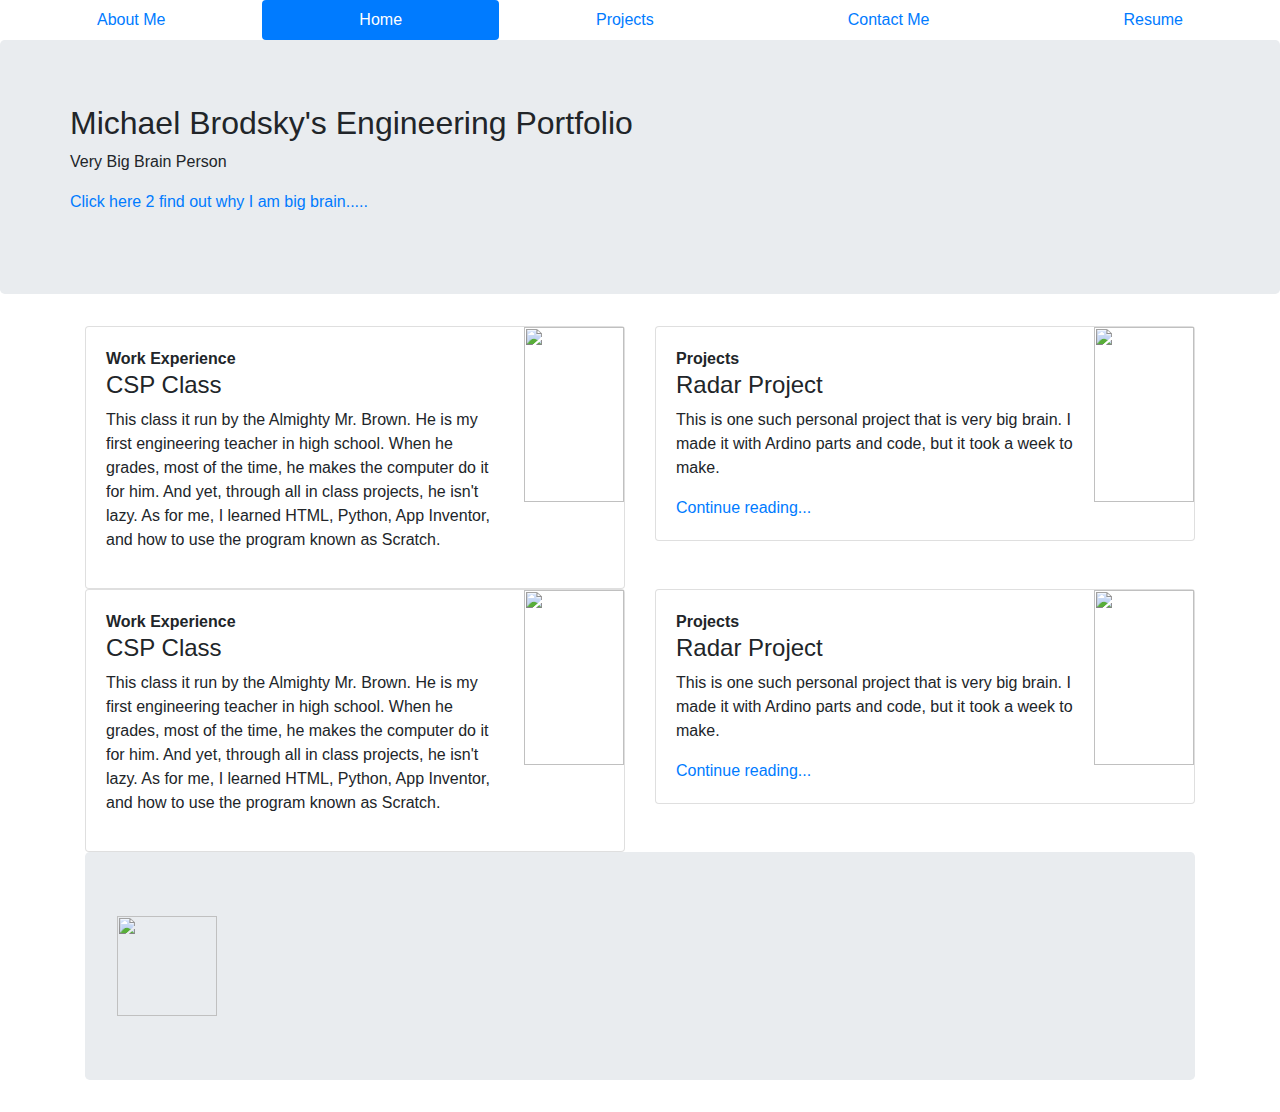
==== index.html @ 43dd932a "Add files via upload" ====
<!DOCTYPE html>
<html>
  <head>
    <meta charset="utf-8">
    <title></title>
    <link href="Bootstrap_4.3.1/css/bootstrap.css" rel="stylesheet" type="text/css" />
  </head>

  <body>
      <div class=".container">
        <nav class="nav nav-pills nav-fill">
          <a href="Brodsky_AboutMe.html"class="nav-item nav-link">About Me</a>
          <a href="index.html"class="nav-item nav-link active">Home</a>
          <a href="Brodsky_Projects.html"class="nav-item nav-link">Projects</a>
          <a href="Brodsky_ContactMe.html"class="nav-item nav-link">Contact Me</a>
          <a href="Brodsky_Resume.html"class="nav-item nav-link">Resume</a>
        </nav>
      </div>

    <section class="jumbotron">
    <div class="container">
      <div class="row">
        <br>
        <h2>Michael Brodsky's Engineering Portfolio</h2>
      </div>  
        <div class="row">
          <p>Very Big Brain Person</p>
        </div>
        <div class="row">
          <p><a href="Brodsky_AboutMe">Click here 2 find out why I am big brain.....</a></p>
      </div>
    </section>




    
    <div class="container">
      <div class="row">
        <div class="col-md-6">
          <div class="card flex-md-row">
            <div class="card-body">
              <strong>Work Experience</strong>
              <h4>CSP Class</h4>
              <p>This class it run by the Almighty Mr. Brown. He is my first engineering teacher in high school. When he grades, most of the time, he makes the computer do it for him. And yet, through all in class projects, he isn't lazy. As for me, I learned HTML, Python, App Inventor, and how to use the program known as Scratch. </p>
            </div>
            <img class="card-img-right" src="Images/Mike.jpg" height="175px" width="100px"/>
          </div>
        </div>

        
        <div class="col-md-6">
          <div class="card flex-md-row">
            <div class="card-body">
              <strong>Projects</strong>
              <h4>Radar Project</h4>
              <p>This is one such personal project that is very big brain. I made it with Ardino parts and code, but it took a week to make.</p>
              <a href="Brodsky_Projects.html">Continue reading...</a>
            </div>
            <img class="card-img-right" src="Images/Radar.jpg" height="175px" width="100px"/>
          </div>
        </div>
      </div>
    </div>

    <div class="container">
      <div class="row">
        <div class="col-md-6">
          <div class="card flex-md-row">
            <div class="card-body">
              <strong>Work Experience</strong>
              <h4>CSP Class</h4>
              <p>This class it run by the Almighty Mr. Brown. He is my first engineering teacher in high school. When he grades, most of the time, he makes the computer do it for him. And yet, through all in class projects, he isn't lazy. As for me, I learned HTML, Python, App Inventor, and how to use the program known as Scratch. </p>
            </div>
            <img class="card-img-right" src="Images/Mike.jpg" height="175px" width="100px"/>
          </div>
        </div>

        
        <div class="col-md-6">
          <div class="card flex-md-row">
            <div class="card-body">
              <strong>Projects</strong>
              <h4>Radar Project</h4>
              <p>This is one such personal project that is very big brain. I made it with Ardino parts and code, but it took a week to make.</p>
              <a href="Brodsky_Projects.html">Continue reading...</a>
            </div>
            <img class="card-img-right" src="Images/Radar.jpg" height="175px" width="100px"/>
          </div>
        </div>
      </div>
    </div>

    <footer class="container">
      <div class="jumbotron">
        <div class="row">
            <div class="col-3">
              <a href="mailto:brodsky0562@gmail.com">
                <img src="Images/email.jpg" height="100px" width="100px">
              </a>
            </div>
            <div class="col-3">
            </div>
          <div class="col-5">
            <a href="http://www.dublin.k12.ca.us/dhs">
              <img scr="Images/Gaels.jpg" style="max-width:100px" class="float-right">
            </a>
          </div>
        </div>
      </div>
    </footer>          
  </body>
</html>
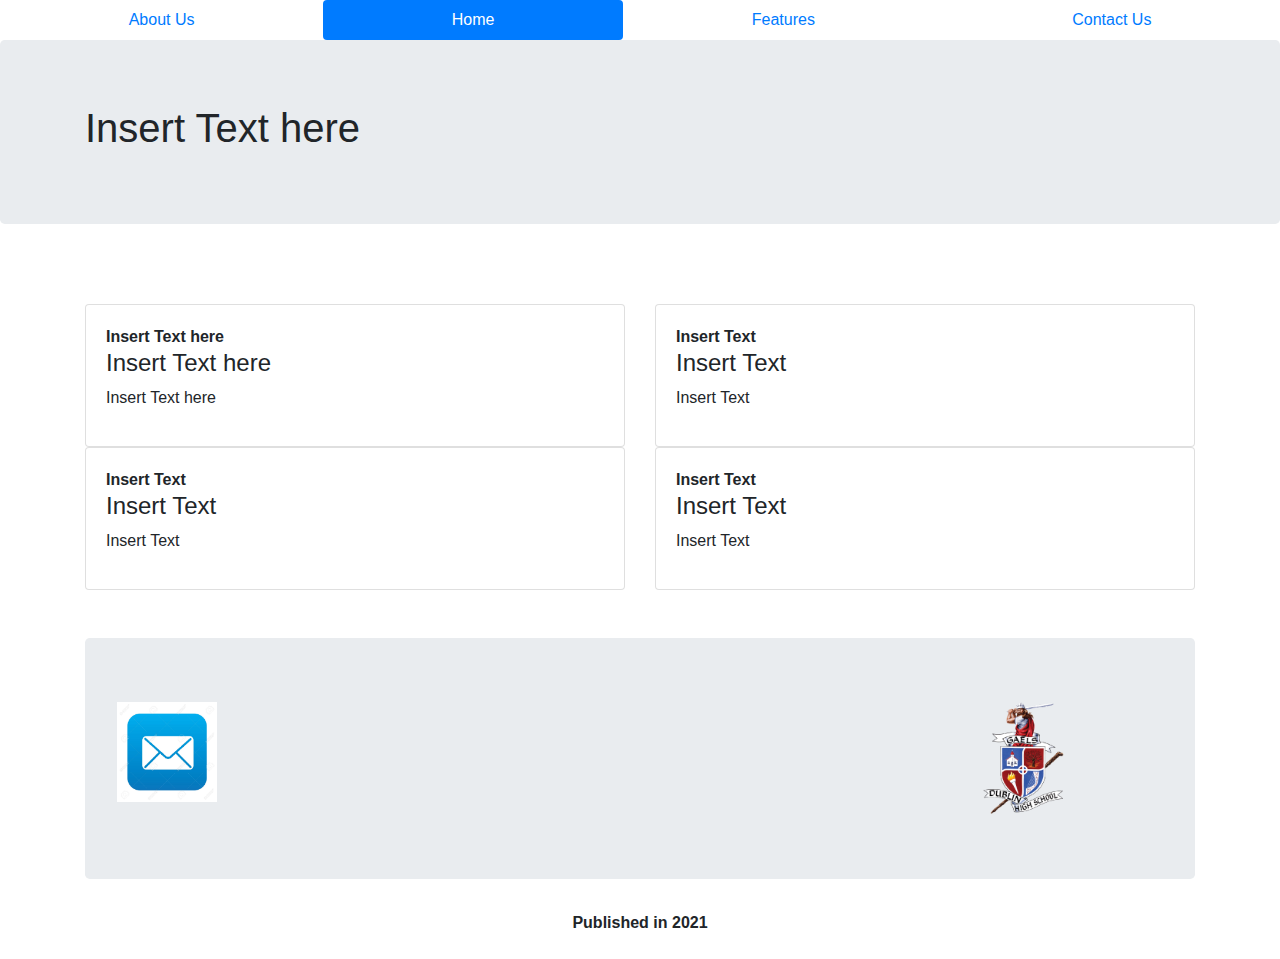
==== commit 1b84575e: "Everything" ====
--- a/index.html
+++ b/index.html
@@ -9,28 +9,20 @@
   <body>
       <div class=".container">
         <nav class="nav nav-pills nav-fill">
-          <a href="Brodsky_AboutMe.html"class="nav-item nav-link">About Me</a>
+          <a href="AboutMe.html"class="nav-item nav-link">About Us</a>
           <a href="index.html"class="nav-item nav-link active">Home</a>
-          <a href="Brodsky_Projects.html"class="nav-item nav-link">Projects</a>
-          <a href="Brodsky_ContactMe.html"class="nav-item nav-link">Contact Me</a>
-          <a href="Brodsky_Resume.html"class="nav-item nav-link">Resume</a>
+          <a href="Features.html"class="nav-item nav-link">Features</a>
+          <a href="ContactMe.html"class="nav-item nav-link">Contact Us</a>
         </nav>
       </div>
 
     <section class="jumbotron">
     <div class="container">
-      <div class="row">
-        <br>
-        <h2>Michael Brodsky's Engineering Portfolio</h2>
-      </div>  
-        <div class="row">
-          <p>Very Big Brain Person</p>
-        </div>
-        <div class="row">
-          <p><a href="Brodsky_AboutMe">Click here 2 find out why I am big brain.....</a></p>
-      </div>
+      <h1>Insert Text here</h1>
+    </div>
     </section>
-
+    <br>
+    <br>
 
 
 
@@ -40,11 +32,10 @@
         <div class="col-md-6">
           <div class="card flex-md-row">
             <div class="card-body">
-              <strong>Work Experience</strong>
-              <h4>CSP Class</h4>
-              <p>This class it run by the Almighty Mr. Brown. He is my first engineering teacher in high school. When he grades, most of the time, he makes the computer do it for him. And yet, through all in class projects, he isn't lazy. As for me, I learned HTML, Python, App Inventor, and how to use the program known as Scratch. </p>
+              <strong>Insert Text here</strong>
+              <h4>Insert Text here</h4>
+              <p>Insert Text here</p>
             </div>
-            <img class="card-img-right" src="Images/Mike.jpg" height="175px" width="100px"/>
           </div>
         </div>
 
@@ -52,12 +43,10 @@
         <div class="col-md-6">
           <div class="card flex-md-row">
             <div class="card-body">
-              <strong>Projects</strong>
-              <h4>Radar Project</h4>
-              <p>This is one such personal project that is very big brain. I made it with Ardino parts and code, but it took a week to make.</p>
-              <a href="Brodsky_Projects.html">Continue reading...</a>
+              <strong>Insert Text</strong>
+              <h4>Insert Text</h4>
+              <p>Insert Text</p>
             </div>
-            <img class="card-img-right" src="Images/Radar.jpg" height="175px" width="100px"/>
           </div>
         </div>
       </div>
@@ -68,11 +57,10 @@
         <div class="col-md-6">
           <div class="card flex-md-row">
             <div class="card-body">
-              <strong>Work Experience</strong>
-              <h4>CSP Class</h4>
-              <p>This class it run by the Almighty Mr. Brown. He is my first engineering teacher in high school. When he grades, most of the time, he makes the computer do it for him. And yet, through all in class projects, he isn't lazy. As for me, I learned HTML, Python, App Inventor, and how to use the program known as Scratch. </p>
+              <strong>Insert Text</strong>
+              <h4>Insert Text</h4>
+              <p>Insert Text</p>
             </div>
-            <img class="card-img-right" src="Images/Mike.jpg" height="175px" width="100px"/>
           </div>
         </div>
 
@@ -80,17 +68,16 @@
         <div class="col-md-6">
           <div class="card flex-md-row">
             <div class="card-body">
-              <strong>Projects</strong>
-              <h4>Radar Project</h4>
-              <p>This is one such personal project that is very big brain. I made it with Ardino parts and code, but it took a week to make.</p>
-              <a href="Brodsky_Projects.html">Continue reading...</a>
+              <strong>Insert Text</strong>
+              <h4>Insert Text</h4>
+              <p>Insert Text</p>
             </div>
-            <img class="card-img-right" src="Images/Radar.jpg" height="175px" width="100px"/>
           </div>
         </div>
       </div>
     </div>
-
+    <br>
+    <br>
     <footer class="container">
       <div class="jumbotron">
         <div class="row">
@@ -103,11 +90,17 @@
             </div>
           <div class="col-5">
             <a href="http://www.dublin.k12.ca.us/dhs">
-              <img scr="Images/Gaels.jpg" style="max-width:100px" class="float-right">
+              <img src="Images/Gaels.jpg" style="max-width:100px" class="float-right">
             </a>
           </div>
         </div>
       </div>
-    </footer>          
+    </footer>
+    <div class="col-sm-12"> 
+      <div class="text-center">
+        <strong>Published in 2021</strong>
+      </div>
+    </div>
+    <br>         
   </body>
 </html>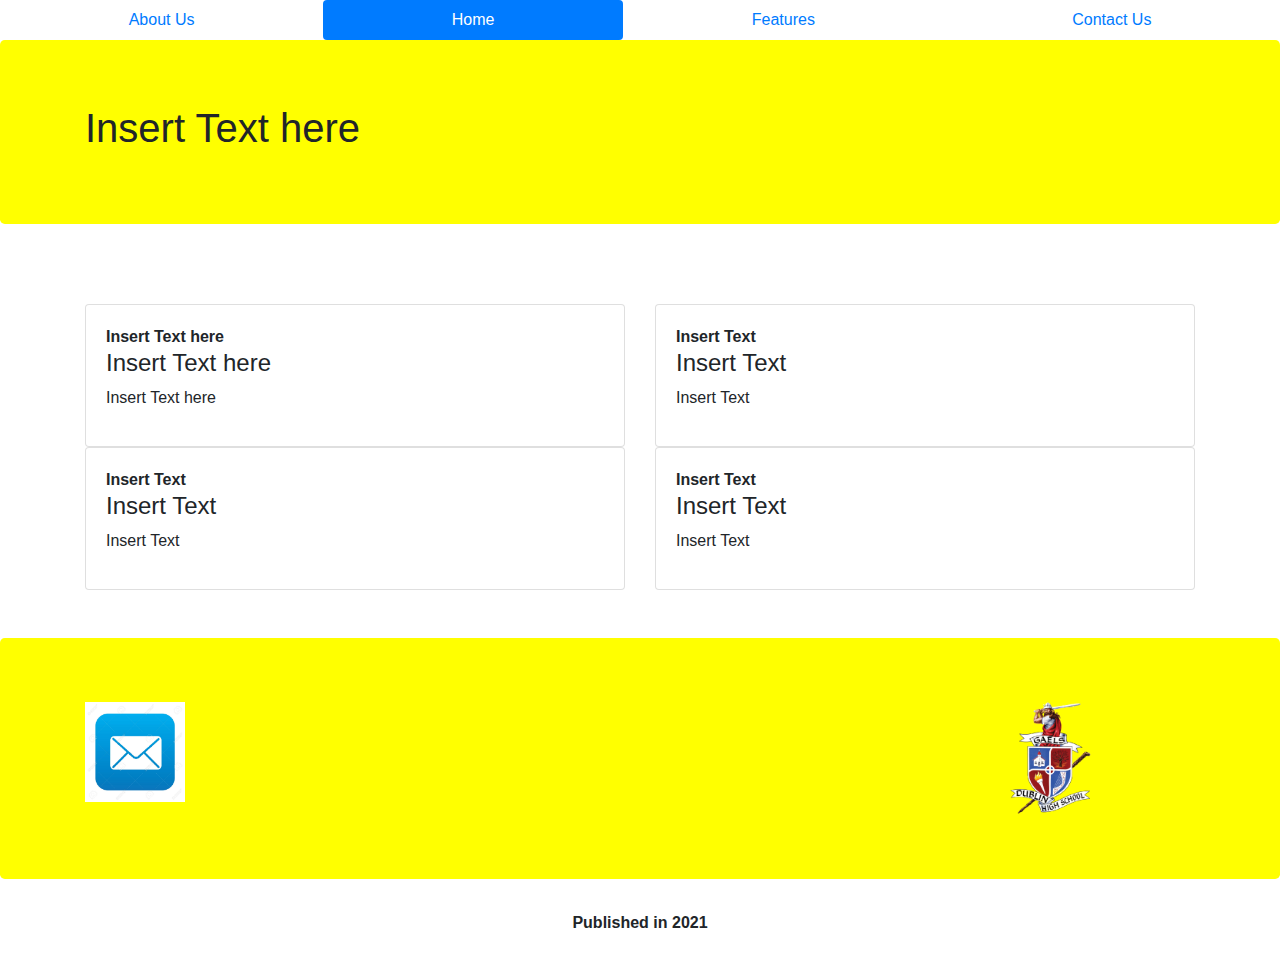
==== commit 5b9c557b: "footer" ====
--- a/index.html
+++ b/index.html
@@ -78,8 +78,8 @@
     </div>
     <br>
     <br>
-    <footer class="container">
-      <div class="jumbotron">
+    <footer class="jumbotron">
+      <div class="container">
         <div class="row">
             <div class="col-3">
               <a href="mailto:brodsky0562@gmail.com">
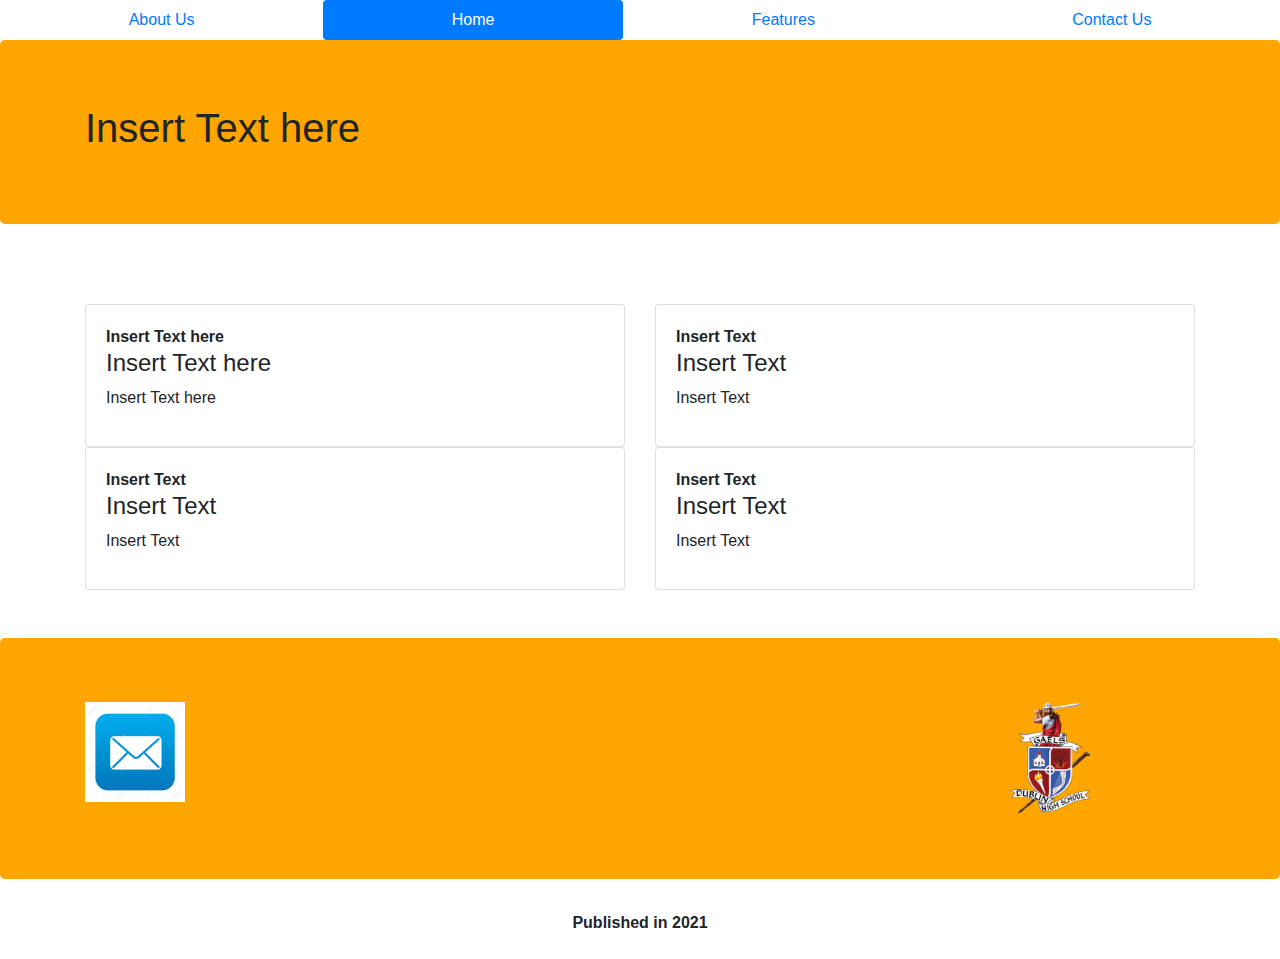
==== commit 19e973bd: "size ajustments" ====
--- a/index.html
+++ b/index.html
@@ -82,9 +82,7 @@
       <div class="container">
         <div class="row">
             <div class="col-3">
-              <a href="mailto:brodsky0562@gmail.com">
-                <img src="Images/email.jpg" height="100px" width="100px">
-              </a>
+              <img src="Images/email.jpg" height="100px" width="100px">
             </div>
             <div class="col-3">
             </div>
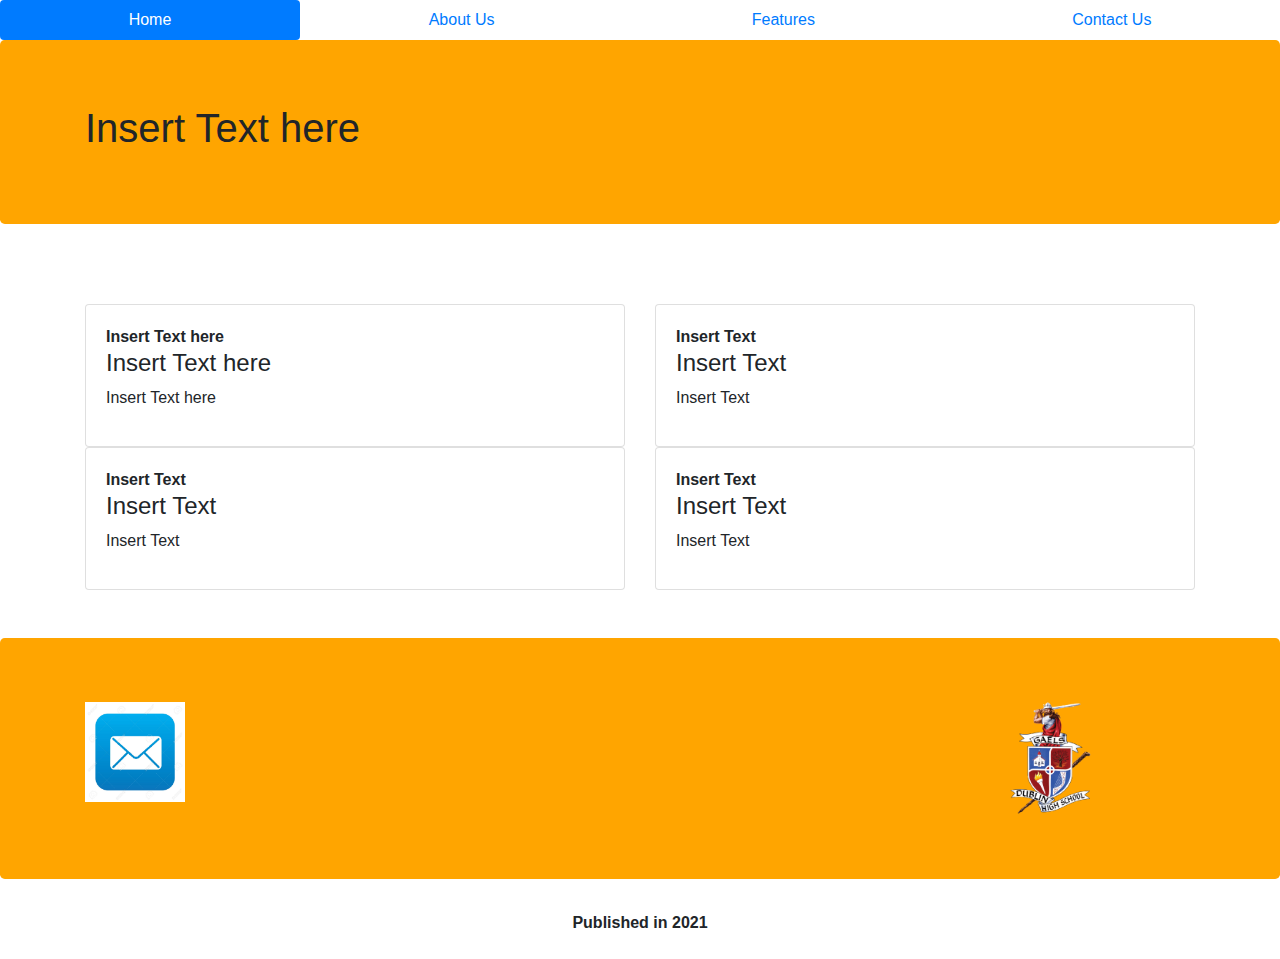
==== commit f6e83709: "Home placement" ====
--- a/index.html
+++ b/index.html
@@ -9,8 +9,8 @@
   <body>
       <div class=".container">
         <nav class="nav nav-pills nav-fill">
+          <a href="index.html"class="nav-item nav-link active">Home</a>
           <a href="AboutMe.html"class="nav-item nav-link">About Us</a>
-          <a href="index.html"class="nav-item nav-link active">Home</a>
           <a href="Features.html"class="nav-item nav-link">Features</a>
           <a href="ContactMe.html"class="nav-item nav-link">Contact Us</a>
         </nav>
@@ -23,9 +23,6 @@
     </section>
     <br>
     <br>
-
-
-
     
     <div class="container">
       <div class="row">
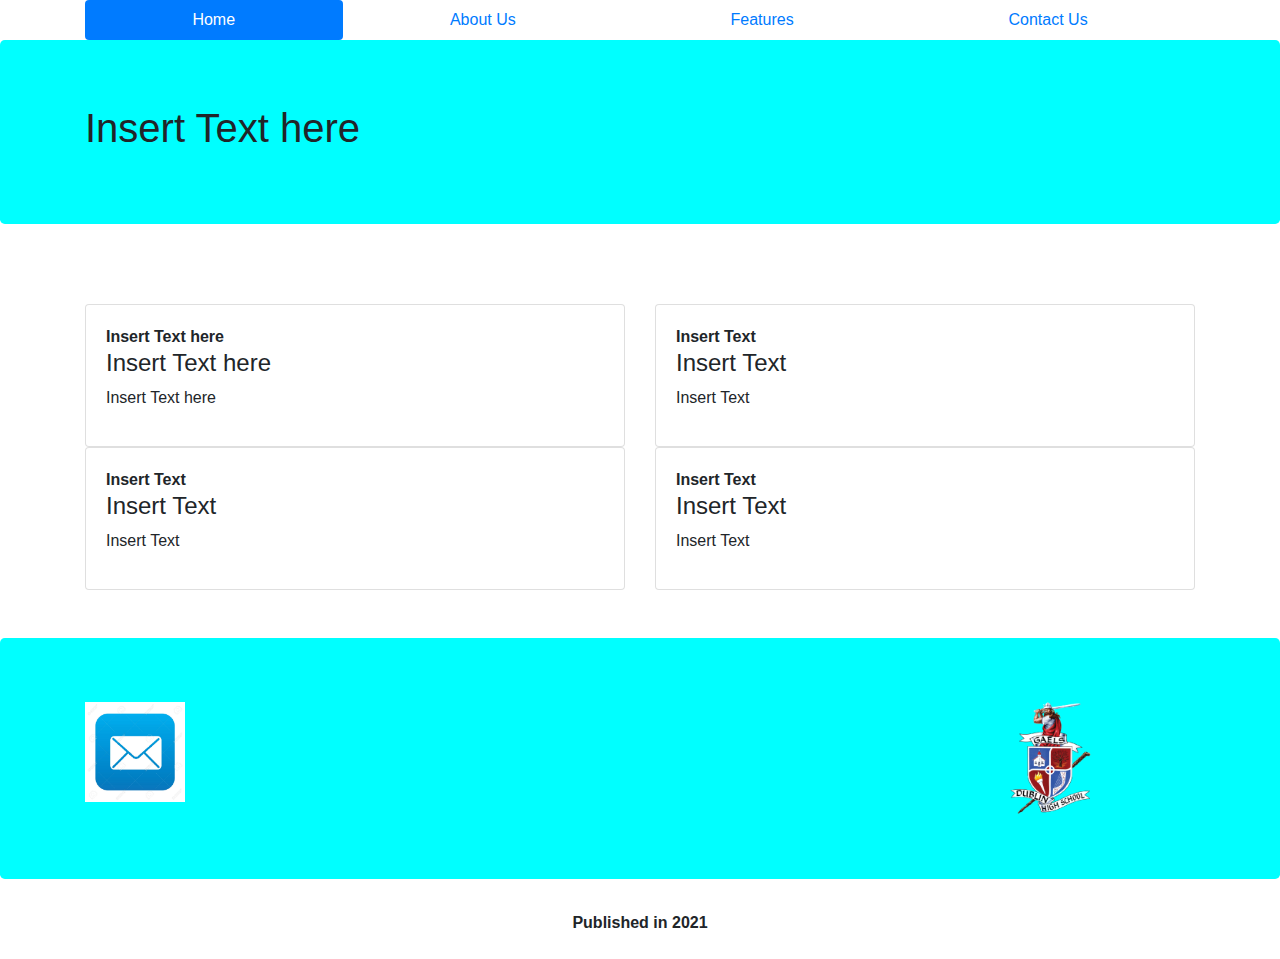
==== commit fca9b714: "Cyan and image" ====
--- a/index.html
+++ b/index.html
@@ -7,7 +7,7 @@
   </head>
 
   <body>
-      <div class=".container">
+      <div class="container">
         <nav class="nav nav-pills nav-fill">
           <a href="index.html"class="nav-item nav-link active">Home</a>
           <a href="AboutMe.html"class="nav-item nav-link">About Us</a>
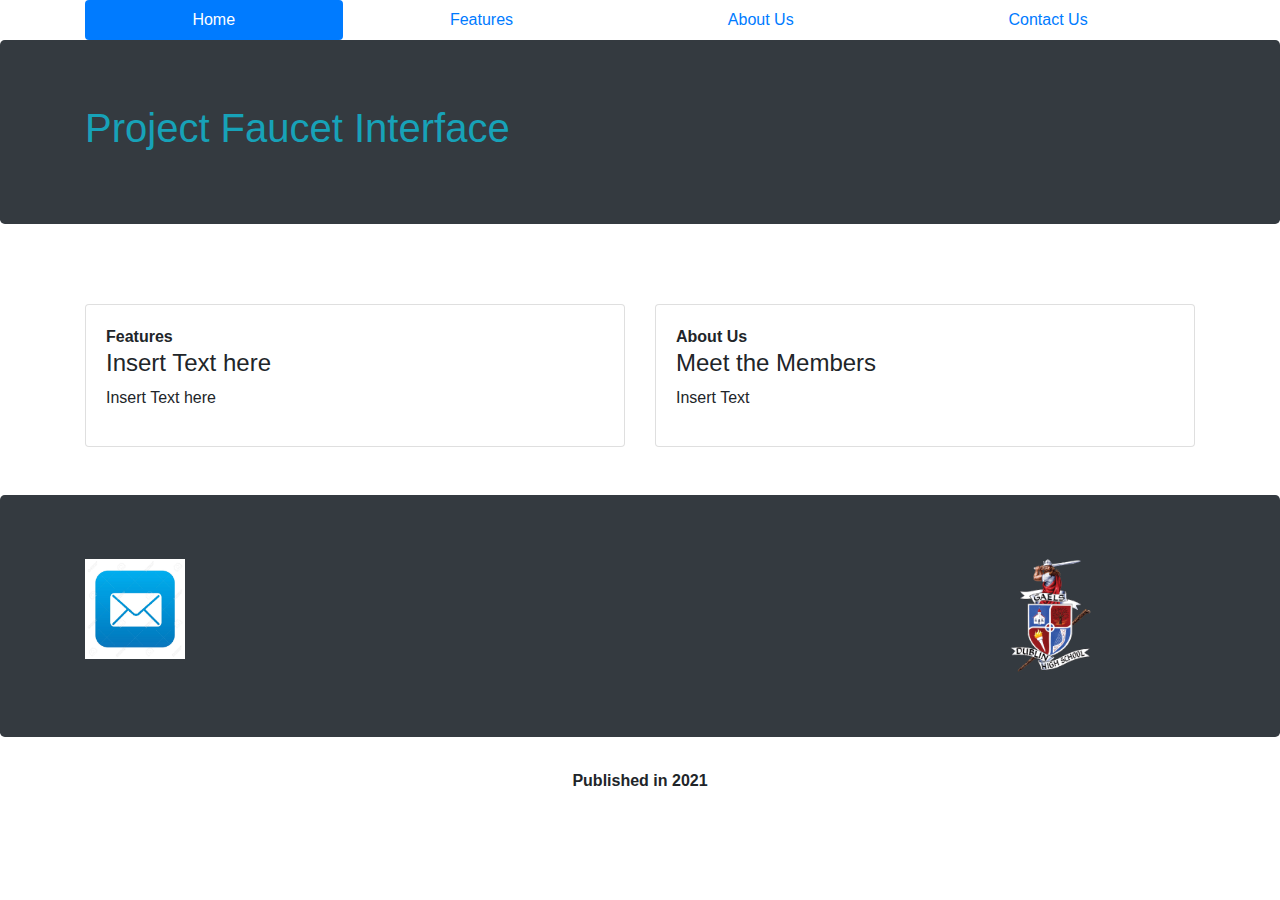
==== commit a0d8a97c: "Picture" ====
--- a/index.html
+++ b/index.html
@@ -10,15 +10,15 @@
       <div class="container">
         <nav class="nav nav-pills nav-fill">
           <a href="index.html"class="nav-item nav-link active">Home</a>
+          <a href="Features.html"class="nav-item nav-link">Features</a>
           <a href="AboutMe.html"class="nav-item nav-link">About Us</a>
-          <a href="Features.html"class="nav-item nav-link">Features</a>
           <a href="ContactMe.html"class="nav-item nav-link">Contact Us</a>
         </nav>
       </div>
 
     <section class="jumbotron">
     <div class="container">
-      <h1>Insert Text here</h1>
+      <h1>Project Faucet Interface</h1>
     </div>
     </section>
     <br>
@@ -29,7 +29,7 @@
         <div class="col-md-6">
           <div class="card flex-md-row">
             <div class="card-body">
-              <strong>Insert Text here</strong>
+              <strong>Features</strong>
               <h4>Insert Text here</h4>
               <p>Insert Text here</p>
             </div>
@@ -40,8 +40,8 @@
         <div class="col-md-6">
           <div class="card flex-md-row">
             <div class="card-body">
-              <strong>Insert Text</strong>
-              <h4>Insert Text</h4>
+              <strong>About Us</strong>
+              <h4>Meet the Members</h4>
               <p>Insert Text</p>
             </div>
           </div>
@@ -49,6 +49,7 @@
       </div>
     </div>
 
+  <!--
     <div class="container">
       <div class="row">
         <div class="col-md-6">
@@ -73,6 +74,7 @@
         </div>
       </div>
     </div>
+   -->
     <br>
     <br>
     <footer class="jumbotron">
